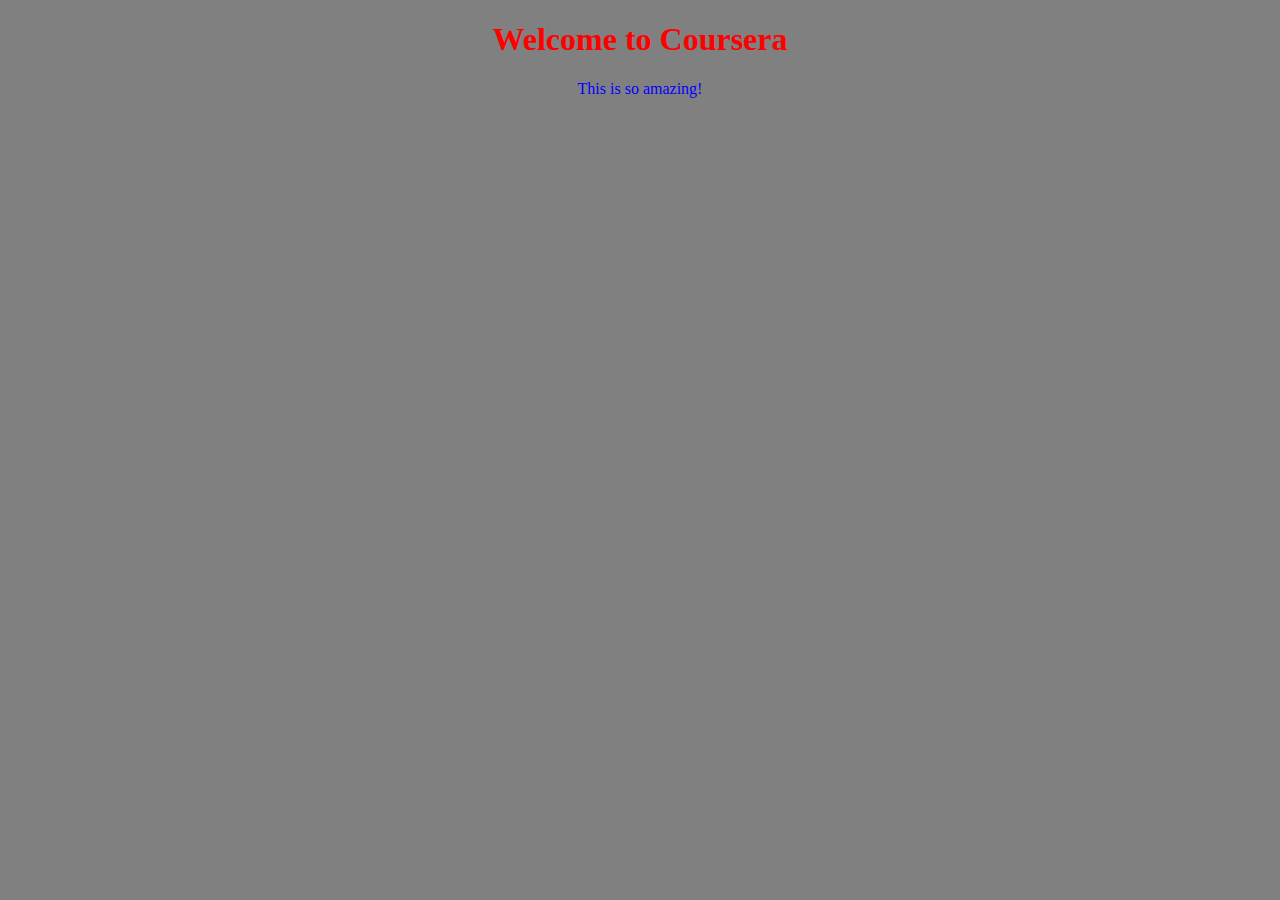
==== lecture-draft/index.html @ c9ba7c0a "update" ====
<!doctype html>
<html>
<head>
	<meta charset="utf-8">
	<title>Coursera is Amazing!</title>
	<link rel="stylesheet" href="style.css">
</head>
<h1> Welcome to Coursera</h1>
<body> 
<p>This is so amazing!</p>
</body>
</html>
---- lecture-draft/style.css ----
body {
	background-color: gray;}
h1 {
	text-align: center;
	color: red;}
p {
	text-align: center;
	color: blue;}
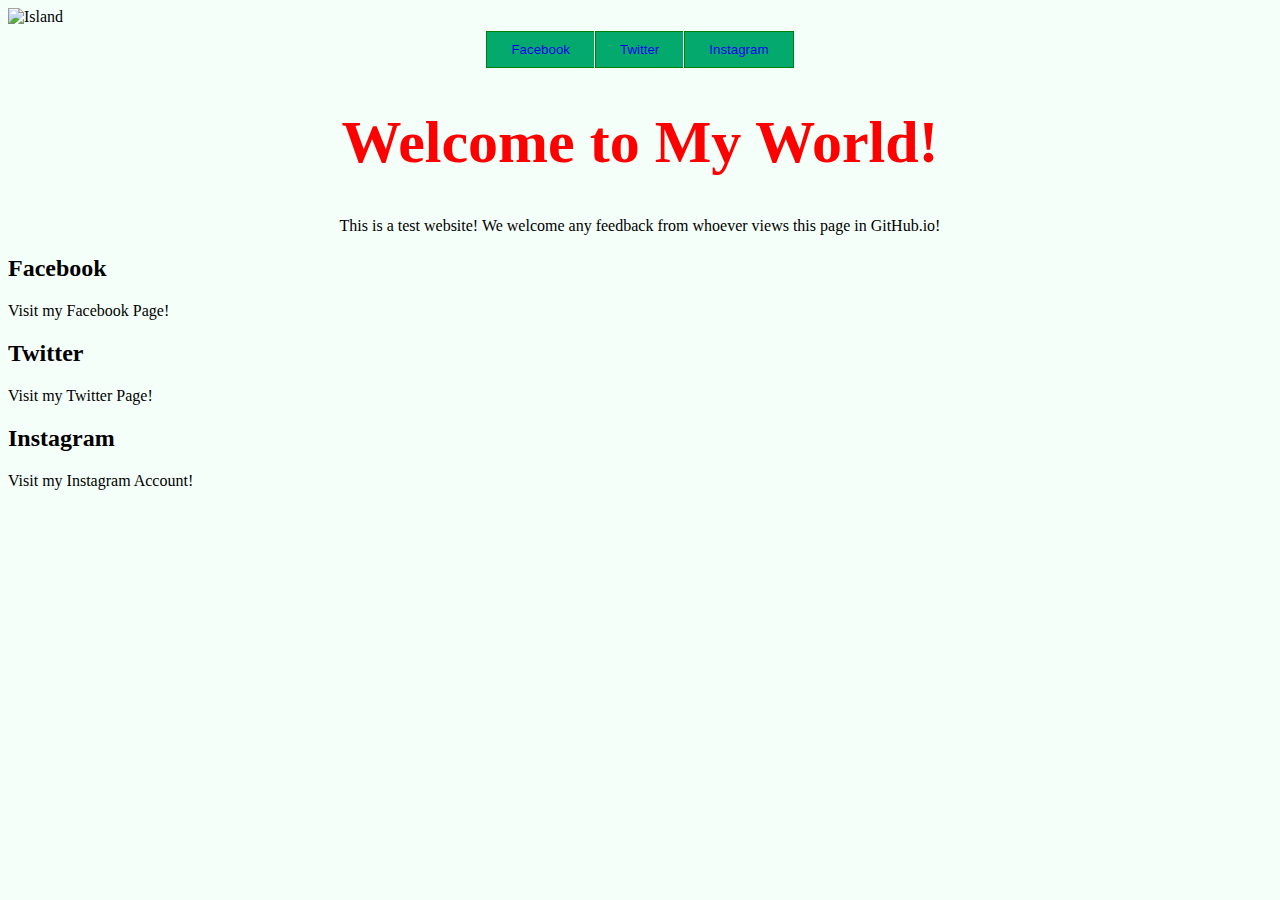
==== commit d96ef419: "updated files" ====
--- a/lecture-draft/index.html
+++ b/lecture-draft/index.html
@@ -4,9 +4,23 @@
 	<meta charset="utf-8">
 	<title>Coursera is Amazing!</title>
 	<link rel="stylesheet" href="style.css">
+	<img class="logo" src="island.jpg" alt="Island">
 </head>
-<h1> Welcome to Coursera</h1>
+<div class=button>
+	<button><a href="#facebook"/>Facebook</a></button>
+	<button><a href="#twitter">Twitter</a></button>
+	<button><a href="#instagram">Instagram</a></button>
+</div>
+<h1> Welcome to My World!</h1>
 <body> 
-<p>This is so amazing!</p>
+	<p class=intro>This is a test website! We welcome any feedback from whoever views this page in GitHub.io!</p>
+<div class=section>
+		<h2 id=facebook>Facebook</h2>
+			<p>Visit my Facebook Page!</p>
+		<h2 id=twitter>Twitter</h2>
+			<p>Visit my Twitter Page!</p>
+		<h2 id=instagram>Instagram</h2>
+			<p> Visit my Instagram Account!</p>
+</div>
 </body>
 </html>--- a/lecture-draft/style.css
+++ b/lecture-draft/style.css
@@ -1,8 +1,44 @@
 body {
-	background-color: gray;}
+	background-color: mintcream;}
 h1 {
 	text-align: center;
-	color: red;}
-p {
+	color: red;
+	font-family: papyrus;
+	font-style: bold;
+	font-size: 60px;
+}
+.intro {
 	text-align: center;
-	color: blue;}+	color: black;}
+.logo {
+	width: 100%;
+	overflow: hidden;
+	height:100%;
+	border-color: black;
+	display: inline-block;}
+a {
+	text-decoration: none;
+}
+.button button {
+	background-color: #04AA6D;
+	border: 1px solid green;
+	color: white;
+	cursor: pointer;
+	float: left;
+	padding: 10px 24px;
+	margin: 0.5px;
+	font-family: sans-serif;
+}
+.button {
+	display: flex;
+ 	justify-content: center;
+ 	align-items: center;
+}
+.button button:not(:last-child){
+	border-right:none;
+}
+.button:after {
+	content:"";
+	clear: both;
+	display; table
+}